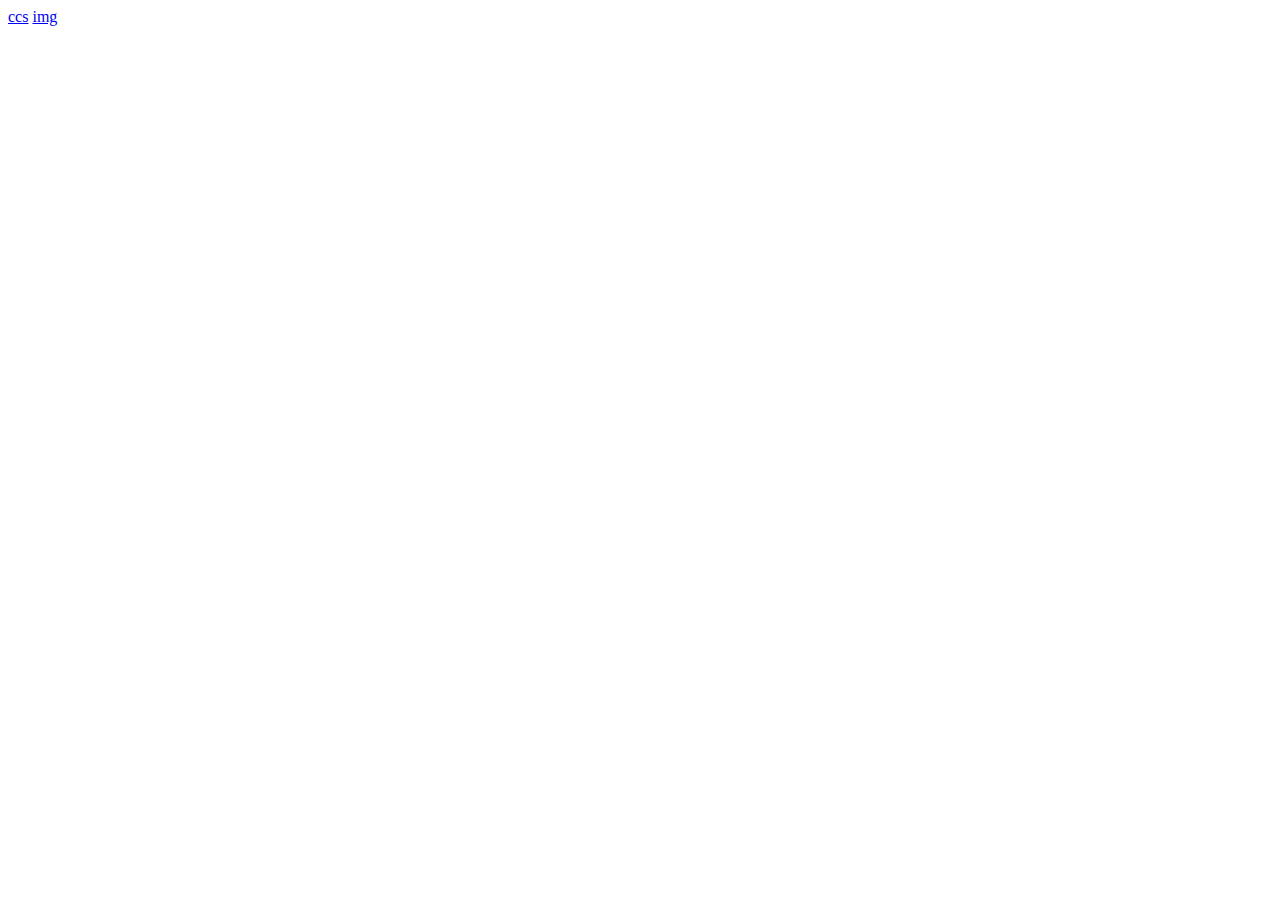
==== index.html @ c6d6bfcb "Update index.html" ====
<!DOCTYPE html>
<html lang="es">
<head>
    <meta charset="UTF-8">
    <meta name="viewport" content="width=device-width, initial-scale=1.0">
    <title>Repositorio de Julian</title>
</head>
    <a href="css.css">ccs</a>
    <a href="imgs.html">img</a>
</body>
</html>
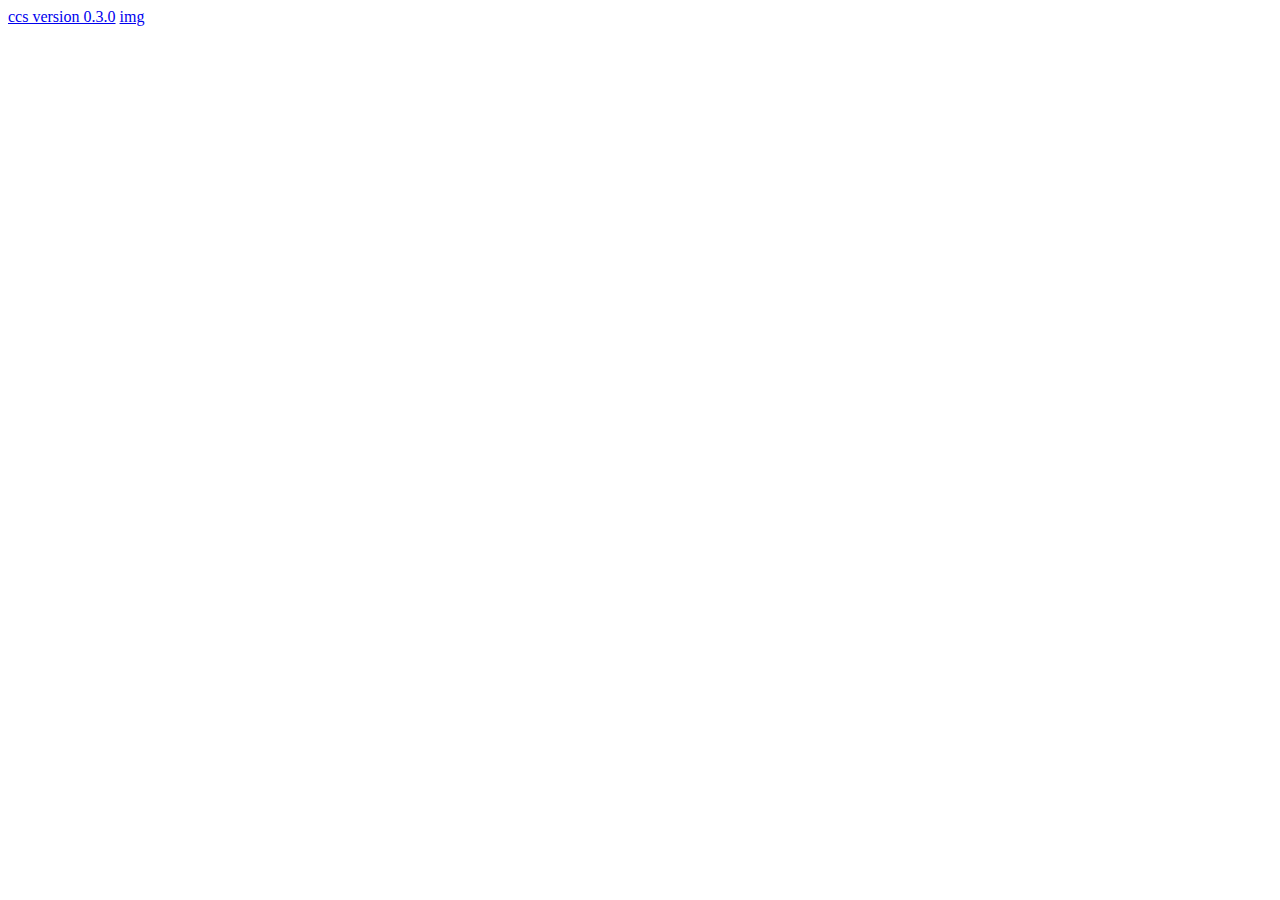
==== commit 80f36f1a: "Update index.html" ====
--- a/index.html
+++ b/index.html
@@ -5,7 +5,7 @@
     <meta name="viewport" content="width=device-width, initial-scale=1.0">
     <title>Repositorio de Julian</title>
 </head>
-    <a href="css.css">ccs</a>
+    <a href="css-version-0.3.0.css">ccs version 0.3.0</a>
     <a href="imgs.html">img</a>
 </body>
 </html>
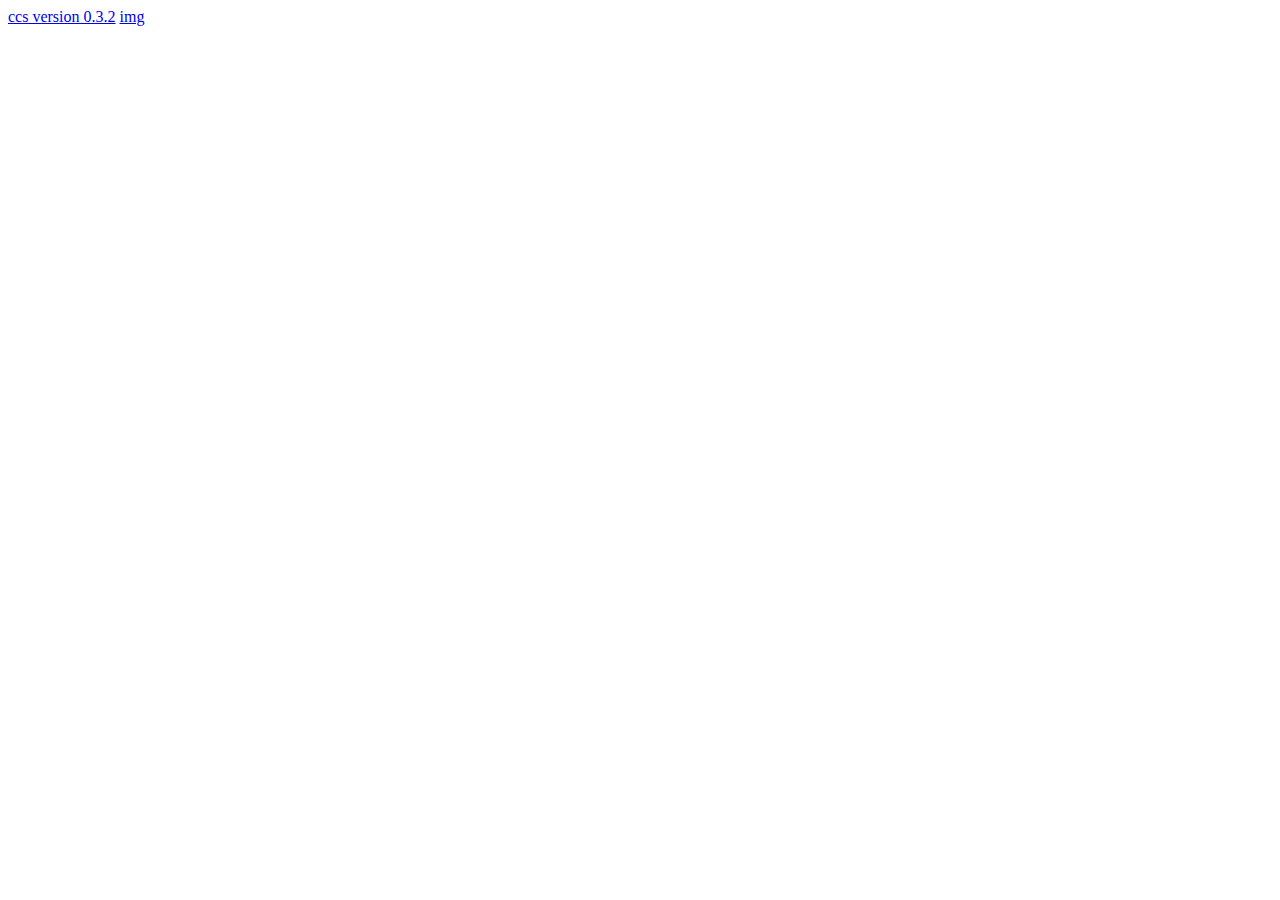
==== commit 525a048a: "Update index.html" ====
--- a/index.html
+++ b/index.html
@@ -5,7 +5,7 @@
     <meta name="viewport" content="width=device-width, initial-scale=1.0">
     <title>Repositorio de Julian</title>
 </head>
-    <a href="css-version-0.3.0.css">ccs version 0.3.0</a>
+    <a href="css-version-0.3.2.css">ccs version 0.3.2</a>
     <a href="imgs.html">img</a>
 </body>
 </html>
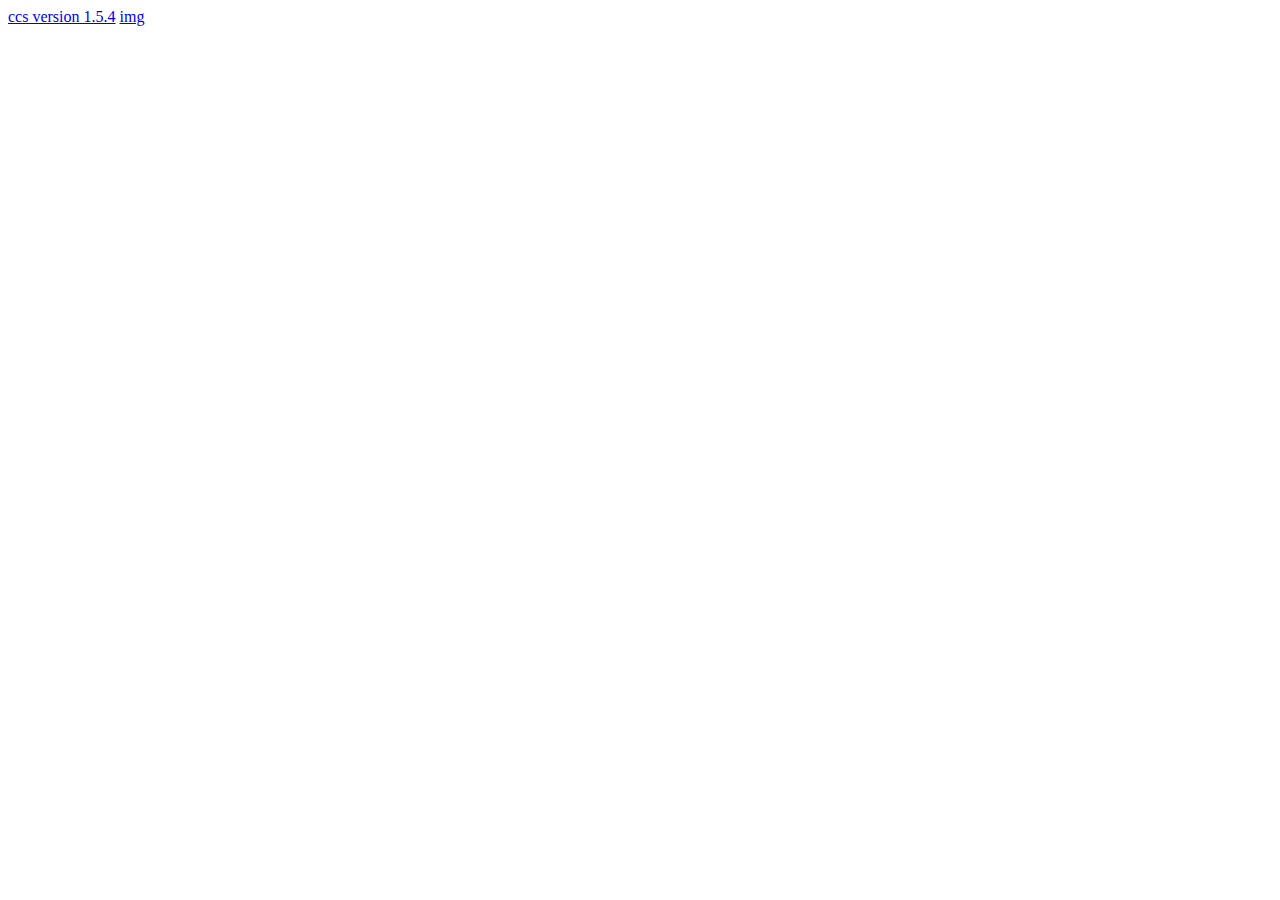
==== commit 2d58e7e7: "Update index.html" ====
--- a/index.html
+++ b/index.html
@@ -5,7 +5,7 @@
     <meta name="viewport" content="width=device-width, initial-scale=1.0">
     <title>Repositorio de Julian</title>
 </head>
-    <a href="css-version-0.3.2.css">ccs version 0.3.2</a>
+    <a href="css-version-1.5.4.css">ccs version 1.5.4</a>
     <a href="imgs.html">img</a>
 </body>
 </html>
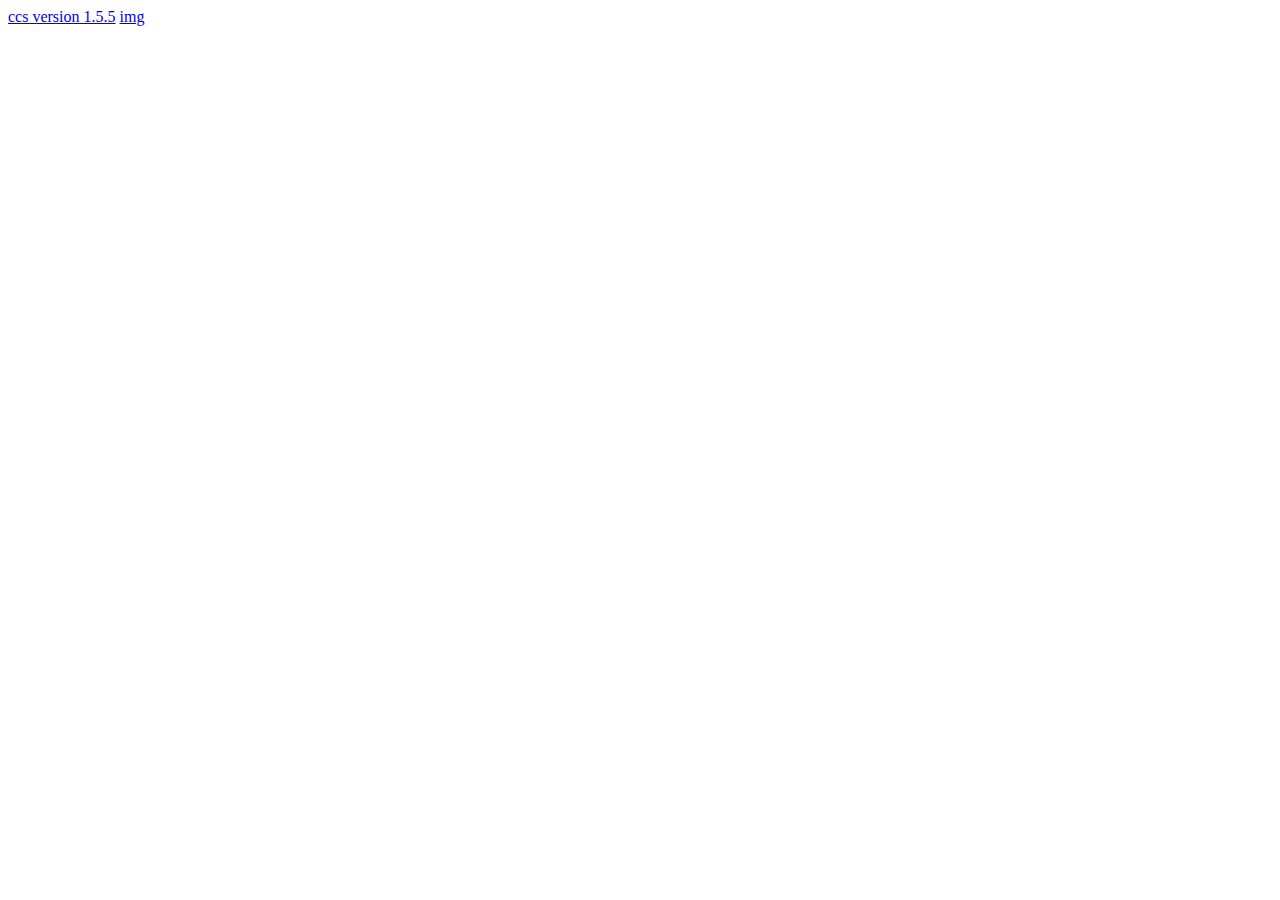
==== commit 3af1e1e1: "Update index.html" ====
--- a/index.html
+++ b/index.html
@@ -5,7 +5,7 @@
     <meta name="viewport" content="width=device-width, initial-scale=1.0">
     <title>Repositorio de Julian</title>
 </head>
-    <a href="css-version-1.5.4.css">ccs version 1.5.4</a>
+    <a href="css-version-1.5.5.css">ccs version 1.5.5</a>
     <a href="imgs.html">img</a>
 </body>
 </html>
